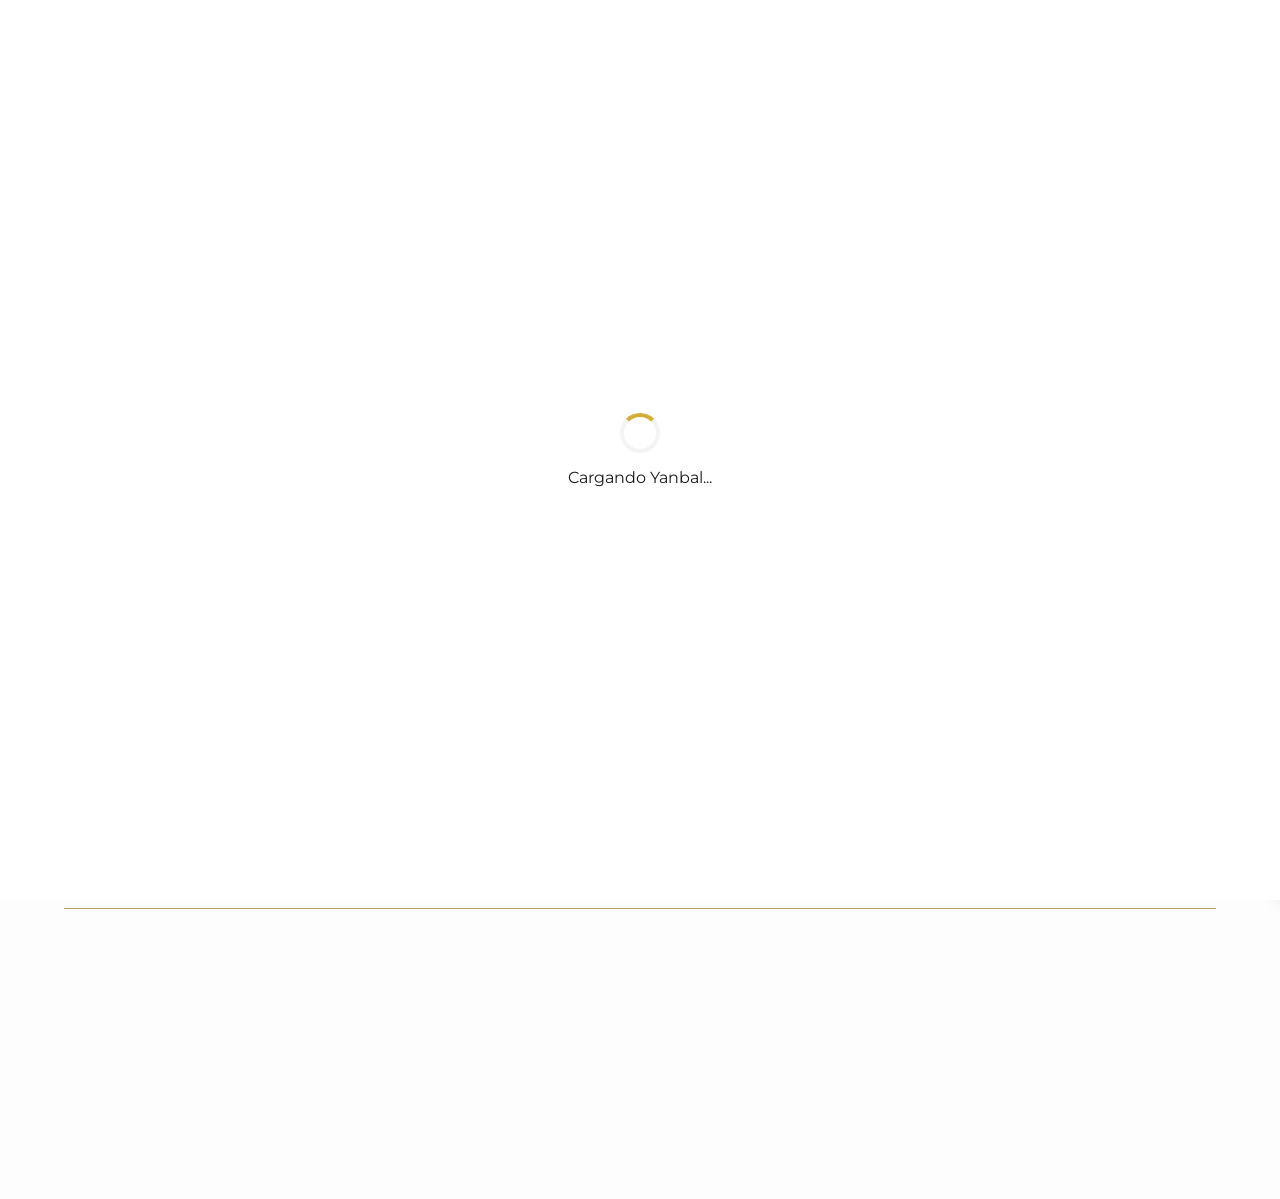
==== index.html @ 2e4aa42b "V2.0.0 Nueva base de datos" ====
<!DOCTYPE html>
<html lang="es">
<head>
    <meta charset="UTF-8">
    <meta name="viewport" content="width=device-width, initial-scale=1.0">
    <title>Yanbal Products | Luxury Store</title>
    <link rel="stylesheet" href="style.css">
    <link href="https://fonts.googleapis.com/css2?family=Playfair+Display:wght@700&family=Montserrat:wght@300;400;600&display=swap" rel="stylesheet">
    <link rel="apple-touch-icon" sizes="180x180" href="/favicon/apple-touch-icon.png">
    <link rel="icon" type="image/png" sizes="32x32" href="/favicon/favicon-32x32.png">
    <link rel="icon" type="image/png" sizes="16x16" href="/favicon/favicon-16x16.png">
    <link rel="manifest" href="/favicon/site.webmanifest">
    <script src="https://www.paypal.com/sdk/js?client-id=test&currency=EUR"></script>

    <style>
        /* Estilos críticos para el funcionamiento de los botones y bloqueo */
        #loader {
            position: fixed; top: 0; left: 0; width: 100%; height: 100%;
            background: white; display: flex; flex-direction: column;
            justify-content: center; align-items: center; z-index: 9999;
            transition: opacity 0.5s ease;
        }
        .spinner {
            width: 40px; height: 40px; border: 4px solid #f3f3f3;
            border-top: 4px solid #d4af37; border-radius: 50%;
            animation: spin 1s linear infinite;
        }
        @keyframes spin { 0% { transform: rotate(0deg); } 100% { transform: rotate(360deg); } }

        .login-section {
            background: #f4f4f4; padding: 10px 20px;
            display: flex; justify-content: flex-end; align-items: center;
            gap: 15px; font-family: 'Montserrat', sans-serif;
        }

        #admin-btn {
            display: none; background: #8b0000; color: white; border: none;
            padding: 5px 12px; border-radius: 3px; cursor: pointer; font-weight: bold;
        }

        .modal {
            display: none; position: fixed; z-index: 3000;
            left: 0; top: 0; width: 100%; height: 100%;
            background: rgba(0,0,0,0.7); overflow-y: auto;
        }

        .modal-content {
            background: white; margin: 5% auto; padding: 30px;
            width: 90%; max-width: 400px; border-radius: 10px;
            text-align: center; border: 2px solid #d4af37;
        }

        .modal-content input {
            display: block; width: 100%; margin: 10px 0;
            padding: 12px; border: 1px solid #ddd; border-radius: 5px;
            box-sizing: border-box;
        }

        .modal-content input:disabled { background: #eee; cursor: not-allowed; }
        
        #btn-auth-submit {
            width: 100%; padding: 12px; background: #333; color: white;
            border: none; border-radius: 5px; cursor: pointer; font-weight: 600;
        }
        #btn-auth-submit:disabled { opacity: 0.6; cursor: wait; }
    </style>
</head>
<body>

    <div id="loader">
        <div class="spinner"></div>
        <p style="margin-top:15px; font-family:'Montserrat'">Cargando Yanbal...</p>
    </div>

    <div class="login-section">
        <span id="user-welcome">Bienvenido, Invitado</span>
        <button id="btn-login-modal" onclick="mostrarModalLogin()">Iniciar Sesión</button>
        <button id="admin-btn" onclick="abrirAdmin()">⚙️ ADMIN</button>
        <button id="btn-logout" onclick="cerrarSesion()" style="display:none; background:none; border:1px solid #ccc; cursor:pointer; padding:5px 10px; font-size:0.7rem; margin-left:10px;">Cerrar Sesión</button>
    </div>

    <nav class="navbar">
        <div class="nav-container">
            <div class="logo">YANBAL<span>PRODUCTS</span></div>
            <div class="cart-wrapper" id="open-cart-btn">
                <span class="cart-icon">🛒</span>
                <span class="cart-count" id="cart-count-nav">0</span>
            </div>
        </div>
    </nav>

    <main class="catalog-container">
        <section class="category-section">
            <h2 class="category-title">Joyería</h2>
            <div id="joyeria" class="products-grid"></div>
        </section>
        <section class="category-section">
            <h2 class="category-title">Perfumes</h2>
            <div id="perfumes" class="products-grid"></div>
        </section>
        <section class="category-section">
            <h2 class="category-title">Lociones Faciales</h2>
            <div id="faciales" class="products-grid"></div>
        </section>
    </main>

    <div id="cart-panel" class="cart-sidebar">
        <div class="cart-header">
            <h2>Tu Cesta</h2>
            <button id="close-cart" class="close-btn">&times;</button>
        </div>
        <div class="cart-body" id="cart-items-container"></div>
        <div class="cart-footer">
            <div class="total-container">
                <span id="cart-total-price">Total: 0.00€</span>
            </div>
            <button class="checkout-btn" id="btn-checkout">FINALIZAR COMPRA</button>
        </div>
    </div>
    <div id="cart-overlay" class="overlay"></div>

    <div id="modal-login" class="modal">
        <div class="modal-content">
            <h3 id="auth-title">Identifícate</h3>
            <div id="auth-inputs">
                <input type="text" id="reg-nombre" placeholder="Nombre completo" style="display:none;">
                <input type="email" id="login-email" placeholder="Email">
                <input type="password" id="login-pass" placeholder="Contraseña">
            </div>
            <button id="btn-auth-submit" onclick="ejecutarAuth()">Entrar</button>
            <p id="auth-switch" style="margin-top:15px; font-size:0.8rem; cursor:pointer; text-decoration:underline;" onclick="toggleAuthMode()">
                ¿No tienes cuenta? Regístrate
            </p>
            <button onclick="cerrarModalLogin()" style="background:none; border:none; color:grey; margin-top:10px; cursor:pointer;">Cancelar</button>
        </div>
    </div>

    <div id="modal-pago" class="modal">
        <div class="modal-content">
            <span onclick="cerrarModalPago()" style="cursor:pointer; float:right; font-size:24px;">&times;</span>
            <h3 style="font-family:'Playfair Display'">Finalizar Pedido</h3>
            <p style="margin-bottom:20px;">Elige tu método de pago seguro</p>
            <div id="paypal-button-container"></div>
        </div>
    </div>

    <script>
// --- CONFIGURACIÓN ---
const URL_APPS_SCRIPT = "https://script.google.com/macros/s/AKfycbyUnpvDiuir3Tt26UzP8FM9eGQ_6AtfbqMsVIinnOW83KzS_QPihb5jGx5A6Yv_h5jm/exec"; 
let productos = [];
let carrito = [];
let usuarioActual = null;
let isRegisterMode = false;

// --- 1. CARGA INICIAL Y PERSISTENCIA ---
async function cargarTienda() {
    // Intentar recuperar sesión guardada en el navegador
    const sesionGuardada = localStorage.getItem('yanbal_user');
    if (sesionGuardada) {
        usuarioActual = JSON.parse(sesionGuardada);
        aplicarInterfazUsuario(usuarioActual);
    }

    try {
        const res = await fetch(`${URL_APPS_SCRIPT}?action=getProducts`);
        productos = await res.json();
        pintarProductos();
        
        // Ocultar pantalla de carga
        const loader = document.getElementById('loader');
        loader.style.opacity = "0";
        setTimeout(() => loader.style.display = "none", 500);
    } catch (e) {
        console.error("Error inicial:", e);
        alert("Error al conectar con la base de datos de productos.");
    }
}

function aplicarInterfazUsuario(user) {
    document.getElementById('user-welcome').textContent = "Hola, " + user.nombre;
    document.getElementById('btn-login-modal').style.display = 'none';
    document.getElementById('btn-logout').style.display = 'inline-block';
    
    const btnAdmin = document.getElementById('admin-btn');
    if (user.rol === 'admin') {
        btnAdmin.style.display = 'inline-block';
    } else {
        if (btnAdmin) btnAdmin.remove(); // Seguridad: eliminar el elemento del DOM
    }
}

function cerrarSesion() {
    localStorage.removeItem('yanbal_user');
    location.reload(); // Recarga para limpiar estados
}

// --- 2. DIBUJAR PRODUCTOS ---
function pintarProductos() {
    document.querySelectorAll('.products-grid').forEach(g => g.innerHTML = "");
    productos.forEach(p => {
        const container = document.getElementById(p.categoria);
        if(container) {
            container.innerHTML += `
                <div class="card">
                    <img src="${p.img}" onerror="this.src='img/logo.JPG'">
                    <h3>${p.nombre}</h3>
                    <p>${p.precio.toFixed(2)}€</p>
                    <button onclick="agregarAlCarrito(${p.id})">Añadir</button>
                </div>`;
        }
    });
}

// --- 3. LÓGICA DE AUTH (LOGIN / REGISTRO) ---
function mostrarModalLogin() { document.getElementById('modal-login').style.display = 'block'; }
function cerrarModalLogin() { document.getElementById('modal-login').style.display = 'none'; }

function toggleAuthMode() {
    isRegisterMode = !isRegisterMode;
    document.getElementById('auth-title').textContent = isRegisterMode ? "Crea tu cuenta" : "Identifícate";
    document.getElementById('btn-auth-submit').textContent = isRegisterMode ? "Registrarme" : "Entrar";
    document.getElementById('reg-nombre').style.display = isRegisterMode ? "block" : "none";
    document.getElementById('auth-switch').textContent = isRegisterMode ? "¿Ya tienes cuenta? Inicia sesión" : "¿No tienes cuenta? Regístrate";
}

async function ejecutarAuth() {
    const emailInp = document.getElementById('login-email');
    const passInp = document.getElementById('login-pass');
    const nomInp = document.getElementById('reg-nombre');
    const btn = document.getElementById('btn-auth-submit');

    // Bloquear controles durante la verificación
    [emailInp, passInp, nomInp, btn].forEach(el => el.disabled = true);
    const originalText = btn.textContent;
    btn.textContent = "Verificando...";

    try {
        const res = await fetch(URL_APPS_SCRIPT, {
            method: 'POST',
            body: JSON.stringify({
                action: isRegisterMode ? 'register' : 'login',
                email: emailInp.value,
                password: passInp.value,
                nombre: nomInp.value
            })
        });
        const data = await res.json();

        if(data.success) {
            if(isRegisterMode) {
                alert("¡Registro completado! Ahora puedes iniciar sesión.");
                toggleAuthMode();
            } else {
                usuarioActual = data;
                localStorage.setItem('yanbal_user', JSON.stringify(data)); // Guardar sesión
                aplicarInterfazUsuario(data);
                cerrarModalLogin();
            }
        } else { 
            alert(data.msg); 
        }
    } catch (e) { 
        alert("Error de servidor. Revisa la conexión."); 
    } finally {
        [emailInp, passInp, nomInp, btn].forEach(el => el.disabled = false);
        btn.textContent = isRegisterMode ? "Registrarme" : "Entrar";
    }
}

// --- 4. CARRITO ---
function agregarAlCarrito(id) {
    const prod = productos.find(p => p.id == id);
    const enCarrito = carrito.find(x => x.id == id);
    if(enCarrito) enCarrito.cantidad++; else carrito.push({...prod, cantidad: 1});
    renderizarCarrito();
    abrirCarrito();
}

function renderizarCarrito() {
    const cont = document.getElementById('cart-items-container');
    cont.innerHTML = "";
    let sub = 0, unis = 0;
    carrito.forEach(item => {
        sub += item.precio * item.cantidad;
        unis += item.cantidad;
        cont.innerHTML += `
            <div class="cart-item">
                <div><strong>${item.nombre}</strong> (x${item.cantidad})</div>
                <div>${(item.precio * item.cantidad).toFixed(2)}€</div>
            </div>`;
    });
    let envio = unis * 2;
    window.totalFinalVenta = sub + envio;
    document.getElementById('cart-total-price').textContent = `Envío: ${envio.toFixed(2)}€ | Total: ${window.totalFinalVenta.toFixed(2)}€`;
    document.getElementById('cart-count-nav').textContent = unis;
    document.getElementById('btn-checkout').disabled = carrito.length === 0;
}

function abrirAdmin() {
    window.location.href = "admin"
}

// --- 5. PAYPAL Y MODAL PAGO ---
function cerrarModalPago() { document.getElementById('modal-pago').style.display = 'none'; }

document.getElementById('btn-checkout').onclick = () => {
    document.getElementById('modal-pago').style.display = 'block';
    cerrarCarrito();
};

paypal.Buttons({
    createOrder: (data, actions) => {
        return actions.order.create({
            purchase_units: [{ amount: { value: window.totalFinalVenta.toFixed(2) } }]
        });
    },
    onApprove: (data, actions) => {
        return actions.order.capture().then(det => {
            alert("¡Pago realizado con éxito, " + det.payer.name.given_name + "!");
            carrito = []; 
            renderizarCarrito(); 
            cerrarModalPago();
        });
    }
}).render('#paypal-button-container');

// --- HELPERS INTERFAZ ---
function abrirCarrito() { 
    document.getElementById('cart-panel').classList.add('open'); 
    document.getElementById('cart-overlay').classList.add('active'); 
}
function cerrarCarrito() { 
    document.getElementById('cart-panel').classList.remove('open'); 
    document.getElementById('cart-overlay').classList.remove('active'); 
}

document.getElementById('open-cart-btn').onclick = abrirCarrito;
document.getElementById('close-cart').onclick = cerrarCarrito;
document.getElementById('cart-overlay').onclick = cerrarCarrito;

// INICIO DE LA APLICACIÓN
cargarTienda();
    </script>
</body>
</html>
---- style.css ----
:root {
    --gold: #b59b61;
    --dark: #1a1a1a;
    --light-bg: #fdfdfd;
    --white: #ffffff;
    --gray: #888888;
}

* {
    margin: 0;
    padding: 0;
    box-sizing: border-box;
}

body {
    font-family: 'Montserrat', sans-serif;
    background-color: var(--light-bg);
    color: var(--dark);
    padding-top: 80px; /* Para que el contenido no se meta debajo de la barra fija */
}

/* BARRA DE NAVEGACIÓN ANCLADA */
.navbar {
    position: fixed;
    top: 0;
    left: 0;
    width: 100%;
    height: 80px;
    background: var(--white);
    display: flex;
    align-items: center;
    box-shadow: 0 2px 10px rgba(0,0,0,0.05);
    z-index: 1000;
}

.nav-container {
    width: 90%;
    max-width: 1200px;
    margin: 0 auto;
    display: flex;
    justify-content: space-between;
    align-items: center;
}

.logo {
    font-family: 'Playfair Display', serif;
    font-size: 1.2rem;
    letter-spacing: 3px;
    font-weight: 700;
}

.logo span{
    color: var(--gold);
}

/* HUECO PARA LA CESTA */
.cart-wrapper {
    position: relative;
    cursor: pointer;
    font-size: 1.5rem;
}

.cart-count {
    position: absolute;
    top: -5px;
    right: -10px;
    background: var(--gold);
    color: white;
    font-size: 0.7rem;
    padding: 2px 6px;
    border-radius: 50%;
    font-weight: bold;
}

/* SECCIONES DE CATEGORÍA */
.catalog-container {
    width: 90%;
    max-width: 1200px;
    margin: 40px auto;
}

.category-section {
    margin-bottom: 60px;
}

.category-title {
    font-family: 'Playfair Display', serif;
    font-size: 2rem;
    text-transform: uppercase;
    border-bottom: 1px solid var(--gold);
    padding-bottom: 10px;
    margin-bottom: 30px;
    letter-spacing: 2px;
}

.products-grid {
    min-height: 200px;
    display: flex;
    align-items: center;
    justify-content: center;
    background: #f4f4f4;
    border: 1px dashed #ccc;
    border-radius: 8px;
}

.placeholder-text {
    color: var(--gray);
    font-style: italic;
}

/* PRÓXIMA TEMPORADA */
.next-season {
    background: var(--dark);
    color: var(--white);
    padding: 80px 20px;
    text-align: center;
    margin-top: 80px;
}

.season-banner h3 {
    font-family: 'Playfair Display', serif;
    font-size: 2.5rem;
    letter-spacing: 5px;
    margin-bottom: 15px;
}

/* FOOTER */
footer {
    text-align: center;
    padding: 40px;
    color: var(--gray);
    font-size: 0.8rem;
}

/* ADAPTACIÓN MÓVIL */
@media (max-width: 600px) {
    .logo { font-size: 1rem; }
    .category-title { font-size: 1.5rem; }
}

/* --- ESTILOS 404 (NO TOCAR) --- */
.container-404 {
    height: 70vh;
    display: flex;
    align-items: center;
    justify-content: center;
    text-align: center;
}
.content-404 h1 { font-size: 7rem; color: #eee; }
.btn-primary { 
    display: inline-block; padding: 15px 40px; 
    background: var(--dark); color: white; 
    text-decoration: none; margin-top: 20px;
}

/* --- ESTILOS DEL PANEL DEL CARRITO --- */

.cart-sidebar {
    position: fixed;
    top: 0;
    right: -400px; /* Empezamos fuera de la pantalla */
    width: 400px;
    height: 100%;
    background: var(--white);
    box-shadow: -5px 0 15px rgba(0,0,0,0.1);
    z-index: 2000;
    transition: 0.4s ease; /* Esta es la magia del deslizamiento */
    display: flex;
    flex-direction: column;
}

/* Clase que activaremos con JS para mostrarlo */
.cart-sidebar.open {
    right: 0;
}

.cart-header {
    padding: 20px;
    display: flex;
    justify-content: space-between;
    align-items: center;
    border-bottom: 1px solid #eee;
}

.close-btn {
    background: none;
    border: none;
    font-size: 2rem;
    cursor: pointer;
    color: var(--gray);
}

.cart-body {
    flex: 1;
    padding: 20px;
    overflow-y: auto;
}

.cart-footer {
    padding: 20px;
    border-top: 1px solid #eee;
}

.total-container {
    display: flex;
    justify-content: space-between;
    font-weight: 600;
    margin-bottom: 20px;
}

.checkout-btn {
    width: 100%;
    padding: 15px;
    background: var(--dark);
    color: white;
    border: none;
    letter-spacing: 2px;
    cursor: pointer;
    transition: 0.3s;
}

.checkout-btn:hover {
    background: var(--gold);
}

/* Capa oscura de fondo */
.overlay {
    position: fixed;
    top: 0;
    left: 0;
    width: 100%;
    height: 100%;
    background: rgba(0,0,0,0.5);
    display: none; /* Oculta por defecto */
    z-index: 1500;
}

.overlay.active {
    display: block;
}

/* Ajuste para móviles */
@media (max-width: 450px) {
    .cart-sidebar { width: 100%; right: -100%; }
}

/* Contenedor donde se inyectan los productos */
.products-grid {
    display: grid;
    grid-template-columns: repeat(auto-fill, minmax(250px, 1fr));
    gap: 30px;
    padding: 20px 0;
    background: none; /* Quitamos el fondo gris de prueba */
    border: none;     /* Quitamos el borde punteado */
}

/* La tarjeta del producto */
.card {
    background: var(--white);
    padding: 20px;
    text-align: center;
    transition: transform 0.3s ease, box-shadow 0.3s ease;
    border: 1px solid #eee;
}

.card:hover {
    transform: translateY(-5px);
    box-shadow: 0 10px 20px rgba(0,0,0,0.05);
}

.card img {
    width: 100%;
    height: 250px;
    object-fit: contain; /* Cambia cover por contain */
    background-color: #f9f9f9; /* Opcional: un fondo suave para los huecos */
    margin-bottom: 15px;
}

.card h3 {
    font-family: 'Playfair Display', serif;
    font-size: 1.1rem;
    margin-bottom: 10px;
    text-transform: uppercase;
    letter-spacing: 1px;
}

.card p {
    color: var(--gold);
    font-weight: 600;
    margin-bottom: 15px;
}

.card button {
    width: 100%;
    padding: 10px;
    background: var(--dark);
    color: white;
    border: none;
    cursor: pointer;
    font-family: 'Montserrat', sans-serif;
    font-size: 0.8rem;
    letter-spacing: 1px;
    transition: 0.3s;
}

.card button:hover {
    background: var(--gold);
}

/* Contenedor de cada producto en la cesta */
.cart-item {
    display: flex;
    align-items: center;
    gap: 15px;
    padding: 15px 0;
    border-bottom: 1px solid #eee;
    position: relative;
}

.cart-item-img {
    width: 60px;
    height: 60px;
    object-fit: contain;
    background: #f9f9f9;
}

.cart-item-info {
    flex: 1;
}

.cart-item-title {
    font-size: 0.9rem;
    font-weight: 600;
    text-transform: uppercase;
    margin-bottom: 5px;
}

.cart-item-price {
    color: var(--gold);
    font-size: 0.85rem;
    font-weight: 600;
}

.cart-item-quantity {
    font-size: 0.75rem;
    color: var(--gray);
    margin-top: 5px;
}

/* Botón de eliminar (la X) */
.remove-btn {
    background: none;
    border: none;
    font-size: 1.2rem;
    color: #ccc;
    cursor: pointer;
    transition: 0.3s;
    padding: 5px;
}

.remove-btn:hover {
    color: #e74c3c; /* Rojo al pasar el ratón */
}

.modal {
    display: none; 
    position: fixed;
    z-index: 2000;
    left: 0; top: 0;
    width: 100%; height: 100%;
    background-color: rgba(0,0,0,0.7);
    overflow-y: auto; /* Permite scroll si el contenido es largo */
}

.modal-content {
    background-color: white;
    margin: 5% auto; /* 5% de arriba para que haya espacio al hacer scroll */
    padding: 30px;
    width: 90%;
    max-width: 500px;
    border-radius: 15px;
    text-align: center;
    position: relative;
    max-height: 90vh; /* No deja que el cuadro sea más alto que la pantalla */
    overflow-y: auto; /* IMPORTANTE: Esto permite el scroll para la tarjeta */
}

.close-modal {
    position: absolute;
    right: 20px; top: 10px;
    font-size: 28px; cursor: pointer;
}

/* --- SECCIÓN DE USUARIO (Barra superior) --- */
.login-section {
    background-color: #f4f4f4;
    padding: 8px 20px;
    display: flex;
    justify-content: flex-end;
    align-items: center;
    gap: 15px;
    border-bottom: 1px solid #ddd;
    font-family: 'Montserrat', sans-serif;
}

#user-welcome {
    font-size: 0.85rem;
    color: #555;
    font-weight: 600;
}

/* --- BOTÓN INICIAR SESIÓN --- */
#btn-login-modal {
    background: transparent;
    border: 1px solid #333;
    padding: 5px 15px;
    font-size: 0.75rem;
    text-transform: uppercase;
    letter-spacing: 1px;
    cursor: pointer;
    transition: all 0.3s ease;
}

#btn-login-modal:hover {
    background: #333;
    color: white;
}

/* --- BOTÓN ADMIN (El que aparece y desaparece) --- */
#admin-btn {
    display: none; /* Se activa por JS */
    background-color: #8b0000; /* Rojo vino elegante */
    color: white;
    border: none;
    padding: 6px 12px;
    font-size: 0.7rem;
    font-weight: bold;
    text-transform: uppercase;
    border-radius: 3px;
    cursor: pointer;
    box-shadow: 0 2px 4px rgba(0,0,0,0.2);
    transition: transform 0.2s, background 0.3s;
}

#admin-btn:hover {
    background-color: #b30000;
    transform: translateY(-1px);
}

#admin-btn:active {
    transform: translateY(0);
}

/* --- ESTILO EXTRA PARA EL FORMULARIO DE LOGIN --- */
.modal-content h3 {
    font-family: 'Playfair Display', serif;
    margin-bottom: 20px;
    color: #d4af37; /* Dorado */
}

.modal-content input {
    border: 1px solid #ccc;
    border-radius: 5px;
    outline: none;
}

.modal-content input:focus {
    border-color: #d4af37;
    box-shadow: 0 0 5px rgba(212, 175, 55, 0.3);
}

.modal-content button {
    background: #333;
    color: white;
    border: none;
    border-radius: 5px;
    font-weight: 600;
    margin-top: 10px;
    transition: background 0.3s;
}

.modal-content button:hover {
    background: #000;
}

/* Cuando el input está bloqueado (verificando) */
input:disabled {
    background-color: #eee !important;
    color: #999;
    cursor: not-allowed;
    border: 1px solid #ccc;
}

/* Botón cuando está cargando */
button:disabled {
    background-color: #555 !important;
    cursor: wait;
    opacity: 0.7;
}

/* Mejoras visuales al modal de Login */
.modal-content {
    border: 2px solid #d4af37; /* Borde dorado Yanbal */
    box-shadow: 0 10px 30px rgba(0,0,0,0.3);
}

#auth-inputs input {
    display: block;
    width: 90%;
    margin: 10px auto;
    padding: 12px;
    border-radius: 4px;
    border: 1px solid #ddd;
}

#btn-logout {
    border: 1px solid #d4af37 !important;
    color: #d4af37 !important;
    font-weight: bold;
    border-radius: 4px;
    padding: 4px 8px;
    transition: 0.3s;
}

#btn-logout:hover {
    background-color: #d4af37 !important;
    color: white !important;
}
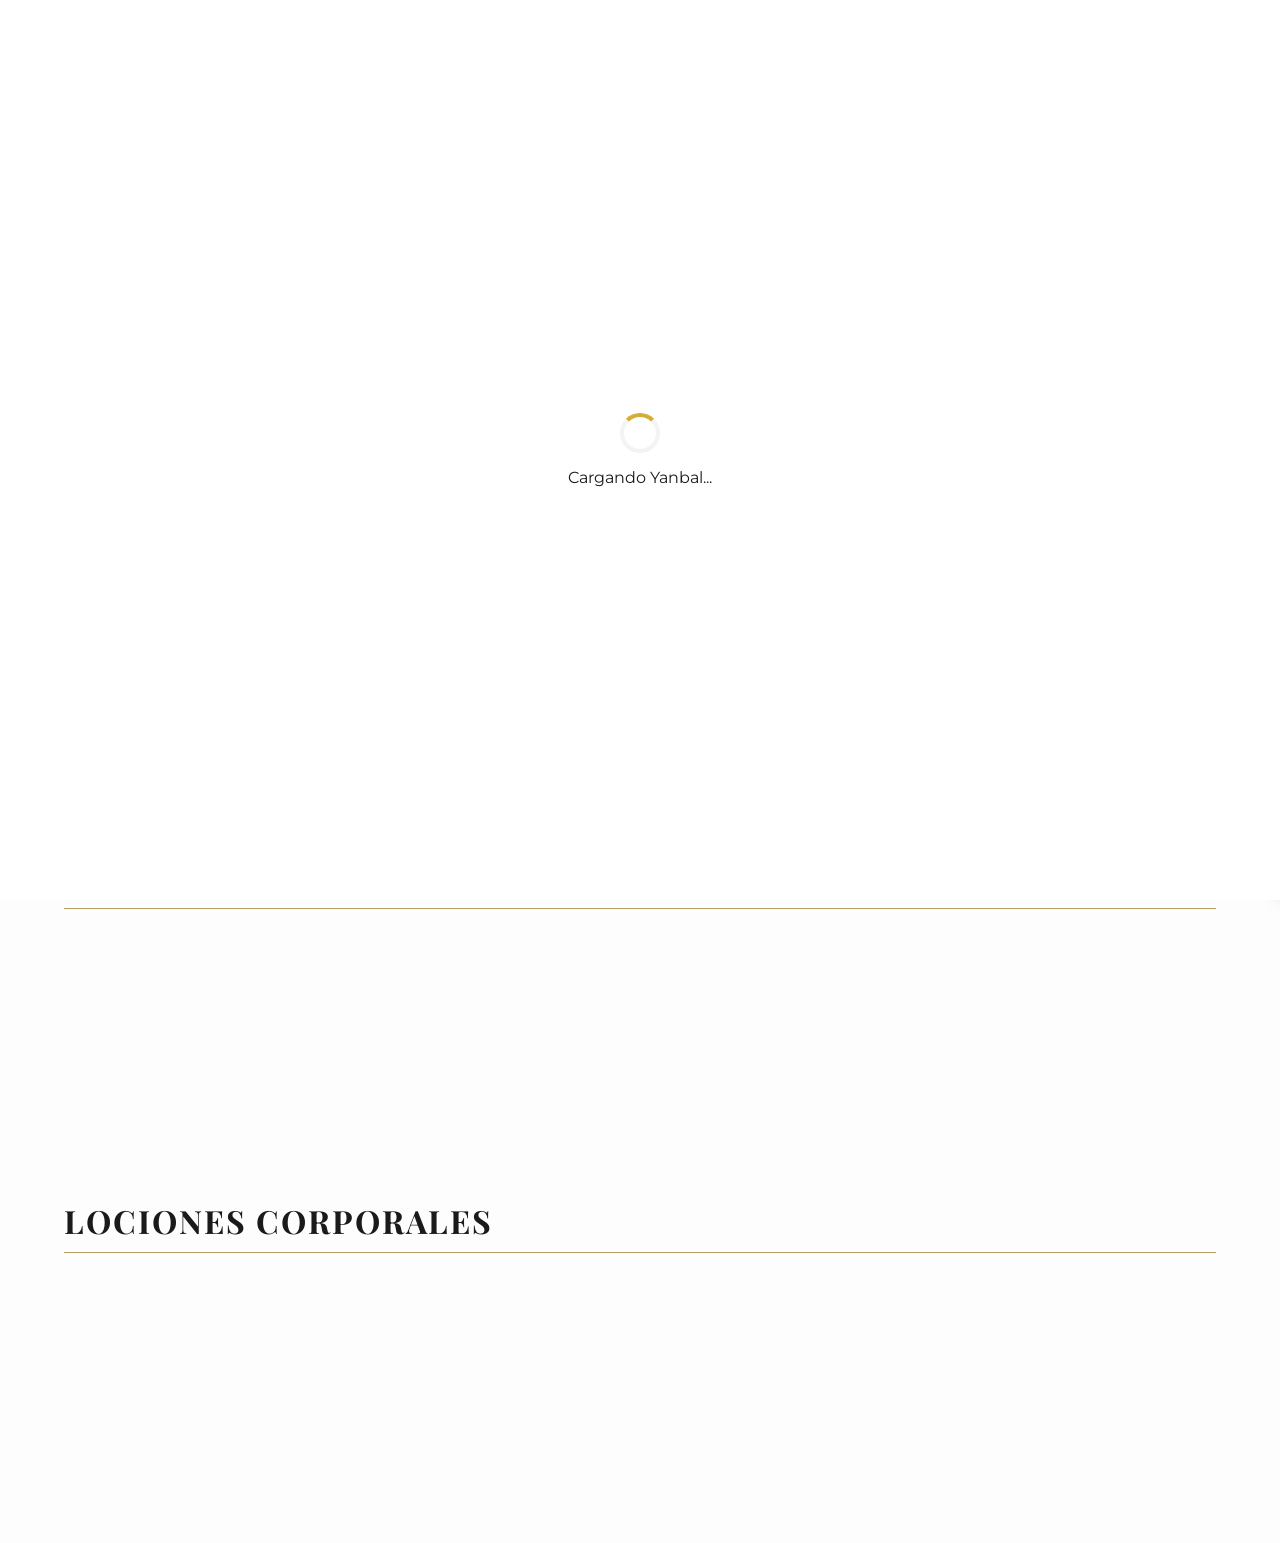
==== commit 47d88834: "Nuevas mejoras. Mejoras de rendimiento y función de pago arreglada, nueva categoría añadida." ====
--- a/index.html
+++ b/index.html
@@ -10,8 +10,7 @@
     <link rel="icon" type="image/png" sizes="32x32" href="/favicon/favicon-32x32.png">
     <link rel="icon" type="image/png" sizes="16x16" href="/favicon/favicon-16x16.png">
     <link rel="manifest" href="/favicon/site.webmanifest">
-    <script src="https://www.paypal.com/sdk/js?client-id=test&currency=EUR"></script>
-
+    <script src="https://www.paypal.com/sdk/js?client-id=AY08p51kv4T10-_O2iOtMNp_tRh2SjT5cX5auqJThtmA9W5O8qUunH76qK7HpyeRyibgl3UxkenUw0sK&currency=EUR"></script>
     <style>
         /* Estilos críticos para el funcionamiento de los botones y bloqueo */
         #loader {
@@ -102,6 +101,10 @@
             <h2 class="category-title">Lociones Faciales</h2>
             <div id="faciales" class="products-grid"></div>
         </section>
+        <section class="category-section">
+            <h2 class="category-title">Lociones Corporales</h2>
+            <div id="corporal" class="products-grid"></div>
+        </section>
     </main>
 
     <div id="cart-panel" class="cart-sidebar">
@@ -154,7 +157,6 @@
 
 // --- 1. CARGA INICIAL Y PERSISTENCIA ---
 async function cargarTienda() {
-    // Intentar recuperar sesión guardada en el navegador
     const sesionGuardada = localStorage.getItem('yanbal_user');
     if (sesionGuardada) {
         usuarioActual = JSON.parse(sesionGuardada);
@@ -166,7 +168,6 @@
         productos = await res.json();
         pintarProductos();
         
-        // Ocultar pantalla de carga
         const loader = document.getElementById('loader');
         loader.style.opacity = "0";
         setTimeout(() => loader.style.display = "none", 500);
@@ -184,34 +185,45 @@
     const btnAdmin = document.getElementById('admin-btn');
     if (user.rol === 'admin') {
         btnAdmin.style.display = 'inline-block';
+        btnAdmin.onclick = abrirAdmin;
     } else {
-        if (btnAdmin) btnAdmin.remove(); // Seguridad: eliminar el elemento del DOM
+        if (btnAdmin) btnAdmin.remove();
     }
 }
 
 function cerrarSesion() {
     localStorage.removeItem('yanbal_user');
-    location.reload(); // Recarga para limpiar estados
-}
-
-// --- 2. DIBUJAR PRODUCTOS ---
+    location.reload();
+}
+
+// --- 2. DIBUJAR PRODUCTOS (CON MENSAJE DE CATEGORÍA VACÍA) ---
 function pintarProductos() {
-    document.querySelectorAll('.products-grid').forEach(g => g.innerHTML = "");
-    productos.forEach(p => {
-        const container = document.getElementById(p.categoria);
-        if(container) {
-            container.innerHTML += `
-                <div class="card">
-                    <img src="${p.img}" onerror="this.src='img/logo.JPG'">
-                    <h3>${p.nombre}</h3>
-                    <p>${p.precio.toFixed(2)}€</p>
-                    <button onclick="agregarAlCarrito(${p.id})">Añadir</button>
-                </div>`;
+    const categorias = ['joyeria', 'perfumes', 'faciales', 'corporal'];
+    
+    categorias.forEach(cat => {
+        const container = document.getElementById(cat);
+        if(!container) return;
+        
+        container.innerHTML = "";
+        const productosCategoria = productos.filter(p => p.categoria === cat);
+        
+        if (productosCategoria.length === 0) {
+            container.innerHTML = `<p style="grid-column: 1/-1; text-align: center; color: #888; padding: 20px;">Actualmente no hay productos disponibles en esta categoría.</p>`;
+        } else {
+            productosCategoria.forEach(p => {
+                container.innerHTML += `
+                    <div class="card">
+                        <img src="${p.img}" onerror="this.src='img/logo.JPG'">
+                        <h3>${p.nombre}</h3>
+                        <p>${p.precio.toFixed(2)}€</p>
+                        <button onclick="agregarAlCarrito(${p.id})">Añadir</button>
+                    </div>`;
+            });
         }
     });
 }
 
-// --- 3. LÓGICA DE AUTH (LOGIN / REGISTRO) ---
+// --- 3. LÓGICA DE AUTH ---
 function mostrarModalLogin() { document.getElementById('modal-login').style.display = 'block'; }
 function cerrarModalLogin() { document.getElementById('modal-login').style.display = 'none'; }
 
@@ -229,9 +241,7 @@
     const nomInp = document.getElementById('reg-nombre');
     const btn = document.getElementById('btn-auth-submit');
 
-    // Bloquear controles durante la verificación
     [emailInp, passInp, nomInp, btn].forEach(el => el.disabled = true);
-    const originalText = btn.textContent;
     btn.textContent = "Verificando...";
 
     try {
@@ -252,7 +262,7 @@
                 toggleAuthMode();
             } else {
                 usuarioActual = data;
-                localStorage.setItem('yanbal_user', JSON.stringify(data)); // Guardar sesión
+                localStorage.setItem('yanbal_user', JSON.stringify(data));
                 aplicarInterfazUsuario(data);
                 cerrarModalLogin();
             }
@@ -267,7 +277,7 @@
     }
 }
 
-// --- 4. CARRITO ---
+// --- 4. CARRITO (GASTOS ENVÍO 0.50€ Y BOTÓN PAPELERA) ---
 function agregarAlCarrito(id) {
     const prod = productos.find(p => p.id == id);
     const enCarrito = carrito.find(x => x.id == id);
@@ -280,27 +290,67 @@
     const cont = document.getElementById('cart-items-container');
     cont.innerHTML = "";
     let sub = 0, unis = 0;
+
     carrito.forEach(item => {
         sub += item.precio * item.cantidad;
         unis += item.cantidad;
         cont.innerHTML += `
-            <div class="cart-item">
-                <div><strong>${item.nombre}</strong> (x${item.cantidad})</div>
-                <div>${(item.precio * item.cantidad).toFixed(2)}€</div>
+            <div class="cart-item" style="border-bottom: 1px solid #eee; padding: 10px 0;">
+                <div style="display: flex; justify-content: space-between; align-items: center;">
+                    <strong style="max-width: 70%;">${item.nombre}</strong>
+                    <span>${(item.precio * item.cantidad).toFixed(2)}€</span>
+                </div>
+                <div class="quantity-controls" style="display: flex; align-items: center; gap: 10px; margin-top: 8px;">
+                    <button onclick="modificarCantidad(${item.id}, -1)" style="width:25px; height:25px; cursor:pointer; background:#eee; border:none; border-radius:3px;">-</button>
+                    <input type="number" value="${item.cantidad}" 
+                           onchange="cambiarCantidadManual(${item.id}, this.value)" 
+                           style="width: 40px; text-align: center; border: 1px solid #ddd; border-radius: 3px;">
+                    <button onclick="modificarCantidad(${item.id}, 1)" style="width:25px; height:25px; cursor:pointer; background:#eee; border:none; border-radius:3px;">+</button>
+                    
+                    <button onclick="eliminarDelCarrito(${item.id})" title="Eliminar" style="margin-left: auto; background: none; border: none; cursor: pointer; font-size: 1.2rem; padding: 0 5px;">
+                        🗑️
+                    </button>
+                </div>
             </div>`;
     });
-    let envio = unis * 2;
+
+    let envio = unis * 0.50; // Gastos de envío: 50 céntimos por producto
     window.totalFinalVenta = sub + envio;
-    document.getElementById('cart-total-price').textContent = `Envío: ${envio.toFixed(2)}€ | Total: ${window.totalFinalVenta.toFixed(2)}€`;
+    document.getElementById('cart-total-price').innerHTML = `
+        <div style="font-size: 0.9rem; color: #555;">Envío (0.50€/ud): ${envio.toFixed(2)}€</div>
+        <div style="font-size: 1.1rem; font-weight: bold; margin-top: 5px;">Total: ${window.totalFinalVenta.toFixed(2)}€</div>
+    `;
     document.getElementById('cart-count-nav').textContent = unis;
     document.getElementById('btn-checkout').disabled = carrito.length === 0;
 }
 
+function modificarCantidad(id, cambio) {
+    const item = carrito.find(x => x.id === id);
+    if (item) {
+        item.cantidad += cambio;
+        if (item.cantidad <= 0) eliminarDelCarrito(id);
+        else renderizarCarrito();
+    }
+}
+
+function cambiarCantidadManual(id, valor) {
+    const item = carrito.find(x => x.id === id);
+    const nuevaCantidad = parseInt(valor);
+    if (item && nuevaCantidad > 0) item.cantidad = nuevaCantidad;
+    else if (nuevaCantidad <= 0) eliminarDelCarrito(id);
+    renderizarCarrito();
+}
+
+function eliminarDelCarrito(id) {
+    carrito = carrito.filter(item => item.id !== id);
+    renderizarCarrito();
+}
+
 function abrirAdmin() {
-    window.location.href = "admin"
-}
-
-// --- 5. PAYPAL Y MODAL PAGO ---
+    window.location.href = "admin";
+}
+
+// --- 5. PAYPAL ---
 function cerrarModalPago() { document.getElementById('modal-pago').style.display = 'none'; }
 
 document.getElementById('btn-checkout').onclick = () => {
@@ -338,7 +388,6 @@
 document.getElementById('close-cart').onclick = cerrarCarrito;
 document.getElementById('cart-overlay').onclick = cerrarCarrito;
 
-// INICIO DE LA APLICACIÓN
 cargarTienda();
     </script>
 </body>
--- a/style.css
+++ b/style.css
@@ -525,4 +525,72 @@
 #btn-logout:hover {
     background-color: #d4af37 !important;
     color: white !important;
+}
+
+/* Contenedor de controles de cantidad */
+.quantity-controls {
+    display: flex;
+    align-items: center;
+    gap: 8px;
+    margin-top: 5px;
+}
+
+.quantity-controls button {
+    width: 25px;
+    height: 25px;
+    border-radius: 50%;
+    border: 1px solid #d4af37;
+    background: white;
+    color: #d4af37;
+    cursor: pointer;
+    font-weight: bold;
+    display: flex;
+    align-items: center;
+    justify-content: center;
+}
+
+.quantity-controls button:hover {
+    background: #d4af37;
+    color: white;
+}
+
+.quantity-input {
+    width: 40px;
+    text-align: center;
+    border: 1px solid #ddd;
+    border-radius: 4px;
+    font-family: 'Montserrat';
+}
+
+.btn-remove-item {
+    background: none;
+    border: none;
+    color: #c0392b;
+    cursor: pointer;
+    font-size: 0.8rem;
+    text-decoration: underline;
+    margin-left: auto;
+}
+
+/* Quitar flechas en Chrome, Safari, Edge y Opera */
+input::-webkit-outer-spin-button,
+input::-webkit-inner-spin-button {
+    -webkit-appearance: none;
+    margin: 0;
+}
+
+/* Quitar flechas en Firefox */
+input[type=number] {
+    -moz-appearance: textfield;
+}
+
+/* Estilo para que el input se vea limpio */
+.quantity-input {
+    width: 40px;
+    text-align: center;
+    border: 1px solid #ddd;
+    border-radius: 4px;
+    padding: 5px;
+    font-family: 'Montserrat', sans-serif;
+    background: transparent;
 }
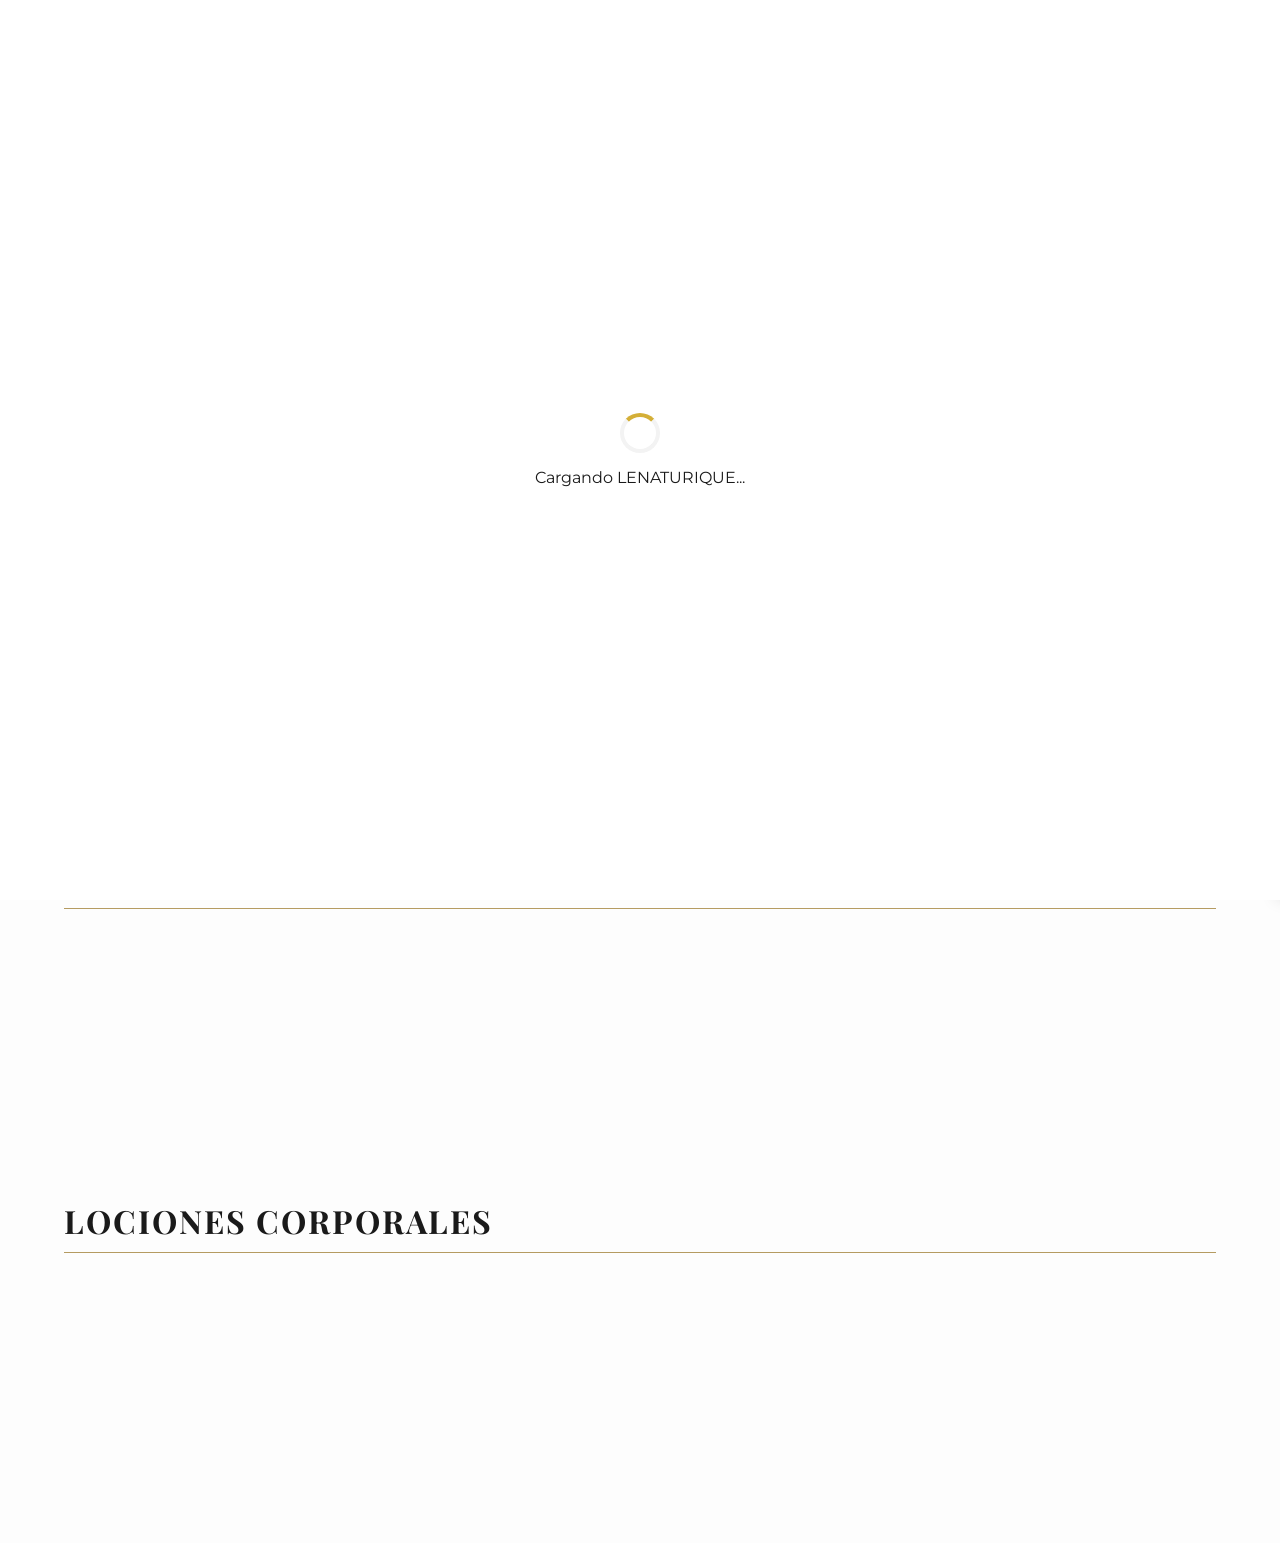
==== commit 997a49f4: "Update index.html" ====
--- a/index.html
+++ b/index.html
@@ -3,7 +3,7 @@
 <head>
     <meta charset="UTF-8">
     <meta name="viewport" content="width=device-width, initial-scale=1.0">
-    <title>Yanbal Products | Luxury Store</title>
+    <title>LENATURIQUE | Luxury Store</title>
     <link rel="stylesheet" href="style.css">
     <link href="https://fonts.googleapis.com/css2?family=Playfair+Display:wght@700&family=Montserrat:wght@300;400;600&display=swap" rel="stylesheet">
     <link rel="apple-touch-icon" sizes="180x180" href="/favicon/apple-touch-icon.png">
@@ -68,7 +68,7 @@
 
     <div id="loader">
         <div class="spinner"></div>
-        <p style="margin-top:15px; font-family:'Montserrat'">Cargando Yanbal...</p>
+        <p style="margin-top:15px; font-family:'Montserrat'">Cargando LENATURIQUE...</p>
     </div>
 
     <div class="login-section">
@@ -80,7 +80,7 @@
 
     <nav class="navbar">
         <div class="nav-container">
-            <div class="logo">YANBAL<span>PRODUCTS</span></div>
+            <div class="logo">LE<span>NATURIQUE</span></div>
             <div class="cart-wrapper" id="open-cart-btn">
                 <span class="cart-icon">🛒</span>
                 <span class="cart-count" id="cart-count-nav">0</span>
@@ -107,16 +107,32 @@
         </section>
     </main>
 
-    <div id="cart-panel" class="cart-sidebar">
+<div id="cart-panel" class="cart-sidebar">
         <div class="cart-header">
             <h2>Tu Cesta</h2>
             <button id="close-cart" class="close-btn">&times;</button>
         </div>
-        <div class="cart-body" id="cart-items-container"></div>
+        
+        <div class="cart-body" id="cart-items-container">
+            <!-- Aquí se cargan los productos -->
+        </div>
+
         <div class="cart-footer">
+            <!-- SECCIÓN DE CUPÓN -->
+            <div class="coupon-container" style="display: flex; gap: 5px; margin-bottom: 10px; padding: 10px 0; border-top: 1px solid #eee;">
+                <input type="text" id="coupon-code" class="coupon-input" placeholder="CÓDIGO" style="flex: 1; padding: 8px; border: 1px solid #ddd; border-radius: 4px;">
+                <button class="btn-apply-coupon" onclick="aplicarCupon()" style="background: #333; color: white; border: none; padding: 8px 12px; border-radius: 4px; cursor: pointer;">Aplicar</button>
+            </div>
+            <div id="coupon-message" class="discount-msg" style="font-size: 0.8rem; margin-bottom: 10px; display: none;"></div>
+            
+            <!-- SECCIÓN DE TOTALES -->
             <div class="total-container">
-                <span id="cart-total-price">Total: 0.00€</span>
+                <div id="cart-total-price">
+                    <!-- Aquí el JavaScript inyectará el Subtotal, Descuento, Envío y Total -->
+                    Total: 0.00€
+                </div>
             </div>
+            
             <button class="checkout-btn" id="btn-checkout">FINALIZAR COMPRA</button>
         </div>
     </div>
@@ -286,14 +302,82 @@
     abrirCarrito();
 }
 
+let descuentoPorcentaje = 0; // Global para guardar el descuento
+
+async function aplicarCupon() {
+    const input = document.getElementById('coupon-code');
+    const btn = document.querySelector('.btn-apply-coupon'); // Seleccionamos el botón
+    const msg = document.getElementById('coupon-message');
+    const codigo = input.value.trim().toUpperCase();
+
+    if (!codigo) return;
+    if (!usuarioActual) {
+        alert("Debes iniciar sesión para usar cupones.");
+        return;
+    }
+
+    // --- ESTADO DE CARGA ---
+    // Guardamos el texto original para restaurarlo si hay error
+    const textoOriginalBtn = btn.textContent;
+    
+    // Desactivamos controles
+    input.disabled = true;
+    btn.disabled = true;
+    btn.textContent = "Verificando...";
+    msg.style.display = "block";
+    msg.textContent = "Consultando código...";
+    msg.style.color = "#888";
+
+    try {
+        const url = `${URL_APPS_SCRIPT}?action=checkCoupon&code=${encodeURIComponent(codigo)}&email=${encodeURIComponent(usuarioActual.email)}`;
+        
+        const response = await fetch(url);
+        const data = await response.json();
+
+        if (data.success) {
+            descuentoPorcentaje = data.pct;
+            msg.textContent = `¡Cupón aplicado! Descuento del ${descuentoPorcentaje}%`;
+            msg.style.color = "#27ae60"; // Verde éxito
+            
+            // Dejamos el botón desactivado con un mensaje de éxito
+            btn.textContent = "¡Aplicado!";
+            btn.style.backgroundColor = "#27ae60";
+            
+            renderizarCarrito(); 
+        } else {
+            // ERROR: El cupón no es válido o está caducado
+            descuentoPorcentaje = 0;
+            msg.textContent = data.msg;
+            msg.style.color = "red";
+            
+            // Reactivamos para que el usuario pueda intentar con otro código
+            input.disabled = false;
+            btn.disabled = false;
+            btn.textContent = textoOriginalBtn;
+        }
+    } catch (e) {
+        console.error("Error cupón:", e);
+        alert("Error de conexión con el servidor.");
+        
+        // Restauramos en caso de fallo crítico de red
+        input.disabled = false;
+        btn.disabled = false;
+        btn.textContent = textoOriginalBtn;
+        msg.style.display = "none";
+    }
+}
+
+
+// ACTUALIZACIÓN DE LA FUNCIÓN RENDERIZAR CARRITO
 function renderizarCarrito() {
     const cont = document.getElementById('cart-items-container');
     cont.innerHTML = "";
-    let sub = 0, unis = 0;
+    let subtotal = 0;
+    let unidadesTotales = 0;
 
     carrito.forEach(item => {
-        sub += item.precio * item.cantidad;
-        unis += item.cantidad;
+        subtotal += item.precio * item.cantidad;
+        unidadesTotales += item.cantidad;
         cont.innerHTML += `
             <div class="cart-item" style="border-bottom: 1px solid #eee; padding: 10px 0;">
                 <div style="display: flex; justify-content: space-between; align-items: center;">
@@ -301,26 +385,36 @@
                     <span>${(item.precio * item.cantidad).toFixed(2)}€</span>
                 </div>
                 <div class="quantity-controls" style="display: flex; align-items: center; gap: 10px; margin-top: 8px;">
-                    <button onclick="modificarCantidad(${item.id}, -1)" style="width:25px; height:25px; cursor:pointer; background:#eee; border:none; border-radius:3px;">-</button>
-                    <input type="number" value="${item.cantidad}" 
-                           onchange="cambiarCantidadManual(${item.id}, this.value)" 
-                           style="width: 40px; text-align: center; border: 1px solid #ddd; border-radius: 3px;">
-                    <button onclick="modificarCantidad(${item.id}, 1)" style="width:25px; height:25px; cursor:pointer; background:#eee; border:none; border-radius:3px;">+</button>
-                    
-                    <button onclick="eliminarDelCarrito(${item.id})" title="Eliminar" style="margin-left: auto; background: none; border: none; cursor: pointer; font-size: 1.2rem; padding: 0 5px;">
-                        🗑️
-                    </button>
+                    <button onclick="modificarCantidad(${item.id}, -1)">-</button>
+                    <input type="number" value="${item.cantidad}" onchange="cambiarCantidadManual(${item.id}, this.value)" class="quantity-input">
+                    <button onclick="modificarCantidad(${item.id}, 1)">+</button>
+                    <button onclick="eliminarDelCarrito(${item.id})" style="margin-left: auto; background: none; border: none; cursor: pointer;">🗑️</button>
                 </div>
             </div>`;
     });
 
-    let envio = unis * 0.50; // Gastos de envío: 50 céntimos por producto
-    window.totalFinalVenta = sub + envio;
-    document.getElementById('cart-total-price').innerHTML = `
+    // CÁLCULOS
+    let montoDescuento = subtotal * (descuentoPorcentaje / 100);
+    let subtotalConDescuento = subtotal - montoDescuento;
+    let envio = unidadesTotales * 0.50; 
+    window.totalFinalVenta = subtotalConDescuento + envio;
+
+    // RENDERIZADO DE TOTALES
+    let htmlTotales = `
+        <div style="font-size: 0.9rem; color: #555;">Subtotal: ${subtotal.toFixed(2)}€</div>
+    `;
+
+    if (descuentoPorcentaje > 0) {
+        htmlTotales += `<div style="font-size: 0.9rem; color: #27ae60;">Descuento (${descuentoPorcentaje}%): -${montoDescuento.toFixed(2)}€</div>`;
+    }
+
+    htmlTotales += `
         <div style="font-size: 0.9rem; color: #555;">Envío (0.50€/ud): ${envio.toFixed(2)}€</div>
-        <div style="font-size: 1.1rem; font-weight: bold; margin-top: 5px;">Total: ${window.totalFinalVenta.toFixed(2)}€</div>
+        <div style="font-size: 1.1rem; font-weight: bold; margin-top: 5px; border-top: 1px solid #333; pt: 5px;">Total: ${window.totalFinalVenta.toFixed(2)}€</div>
     `;
-    document.getElementById('cart-count-nav').textContent = unis;
+
+    document.getElementById('cart-total-price').innerHTML = htmlTotales;
+    document.getElementById('cart-count-nav').textContent = unidadesTotales;
     document.getElementById('btn-checkout').disabled = carrito.length === 0;
 }
 
@@ -364,14 +458,42 @@
             purchase_units: [{ amount: { value: window.totalFinalVenta.toFixed(2) } }]
         });
     },
-    onApprove: (data, actions) => {
-        return actions.order.capture().then(det => {
-            alert("¡Pago realizado con éxito, " + det.payer.name.given_name + "!");
-            carrito = []; 
-            renderizarCarrito(); 
-            cerrarModalPago();
-        });
-    }
+// --- BUSCA paypal.Buttons en tu index.html ---
+// Busca donde tienes configurado paypal.Buttons
+onApprove: (data, actions) => {
+    return actions.order.capture().then(async (det) => {
+        
+        // --- REGISTRO DEL CUPÓN EN GOOGLE SHEETS ---
+        const inputCupon = document.getElementById('coupon-code');
+        const codigoParaRegistrar = inputCupon ? inputCupon.value.trim().toUpperCase() : "";
+
+        if (descuentoPorcentaje > 0 && codigoParaRegistrar) {
+            try {
+                // Llamamos al doPost para registrar el uso
+                await fetch(URL_APPS_SCRIPT, {
+                    method: 'POST',
+                    body: JSON.stringify({
+                        action: "useCoupon",
+                        code: codigoParaRegistrar,
+                        email: usuarioActual.email
+                    })
+                });
+            } catch (e) {
+                console.error("No se pudo registrar el uso del cupón:", e);
+            }
+        }
+
+        // --- FINALIZAR PROCESO ---
+        alert("¡Pago realizado con éxito, " + det.payer.name.given_name + "!");
+        carrito = []; 
+        descuentoPorcentaje = 0;
+        renderizarCarrito(); 
+        cerrarModalPago();
+        
+        // Opcional: Recargar la página para limpiar todo el estado
+        setTimeout(() => location.reload(), 2000);
+    });
+}
 }).render('#paypal-button-container');
 
 // --- HELPERS INTERFAZ ---
@@ -391,4 +513,4 @@
 cargarTienda();
     </script>
 </body>
-</html>+</html>
--- a/style.css
+++ b/style.css
@@ -593,4 +593,47 @@
     padding: 5px;
     font-family: 'Montserrat', sans-serif;
     background: transparent;
+}
+
+/* Estilos para el Cupón */
+.coupon-container {
+    margin-top: 15px;
+    padding-top: 15px;
+    border-top: 1px dashed #ddd;
+    display: flex;
+    gap: 5px;
+}
+
+.coupon-input {
+    flex: 1;
+    padding: 8px;
+    border: 1px solid #ddd;
+    border-radius: 4px;
+    font-family: 'Montserrat', sans-serif;
+    text-transform: uppercase; /* Los cupones suelen ser en mayúsculas */
+}
+
+.btn-apply-coupon {
+    background: #333;
+    color: white;
+    border: none;
+    padding: 8px 12px;
+    border-radius: 4px;
+    cursor: pointer;
+    font-weight: 600;
+}
+
+.btn-apply-coupon:hover {
+    background: #d4af37;
+}
+
+.discount-msg {
+    font-size: 0.85rem;
+    margin-top: 5px;
+    display: none; /* Se activa por JS */
+}
+
+.discount-active {
+    color: #27ae60;
+    font-weight: bold;
 }
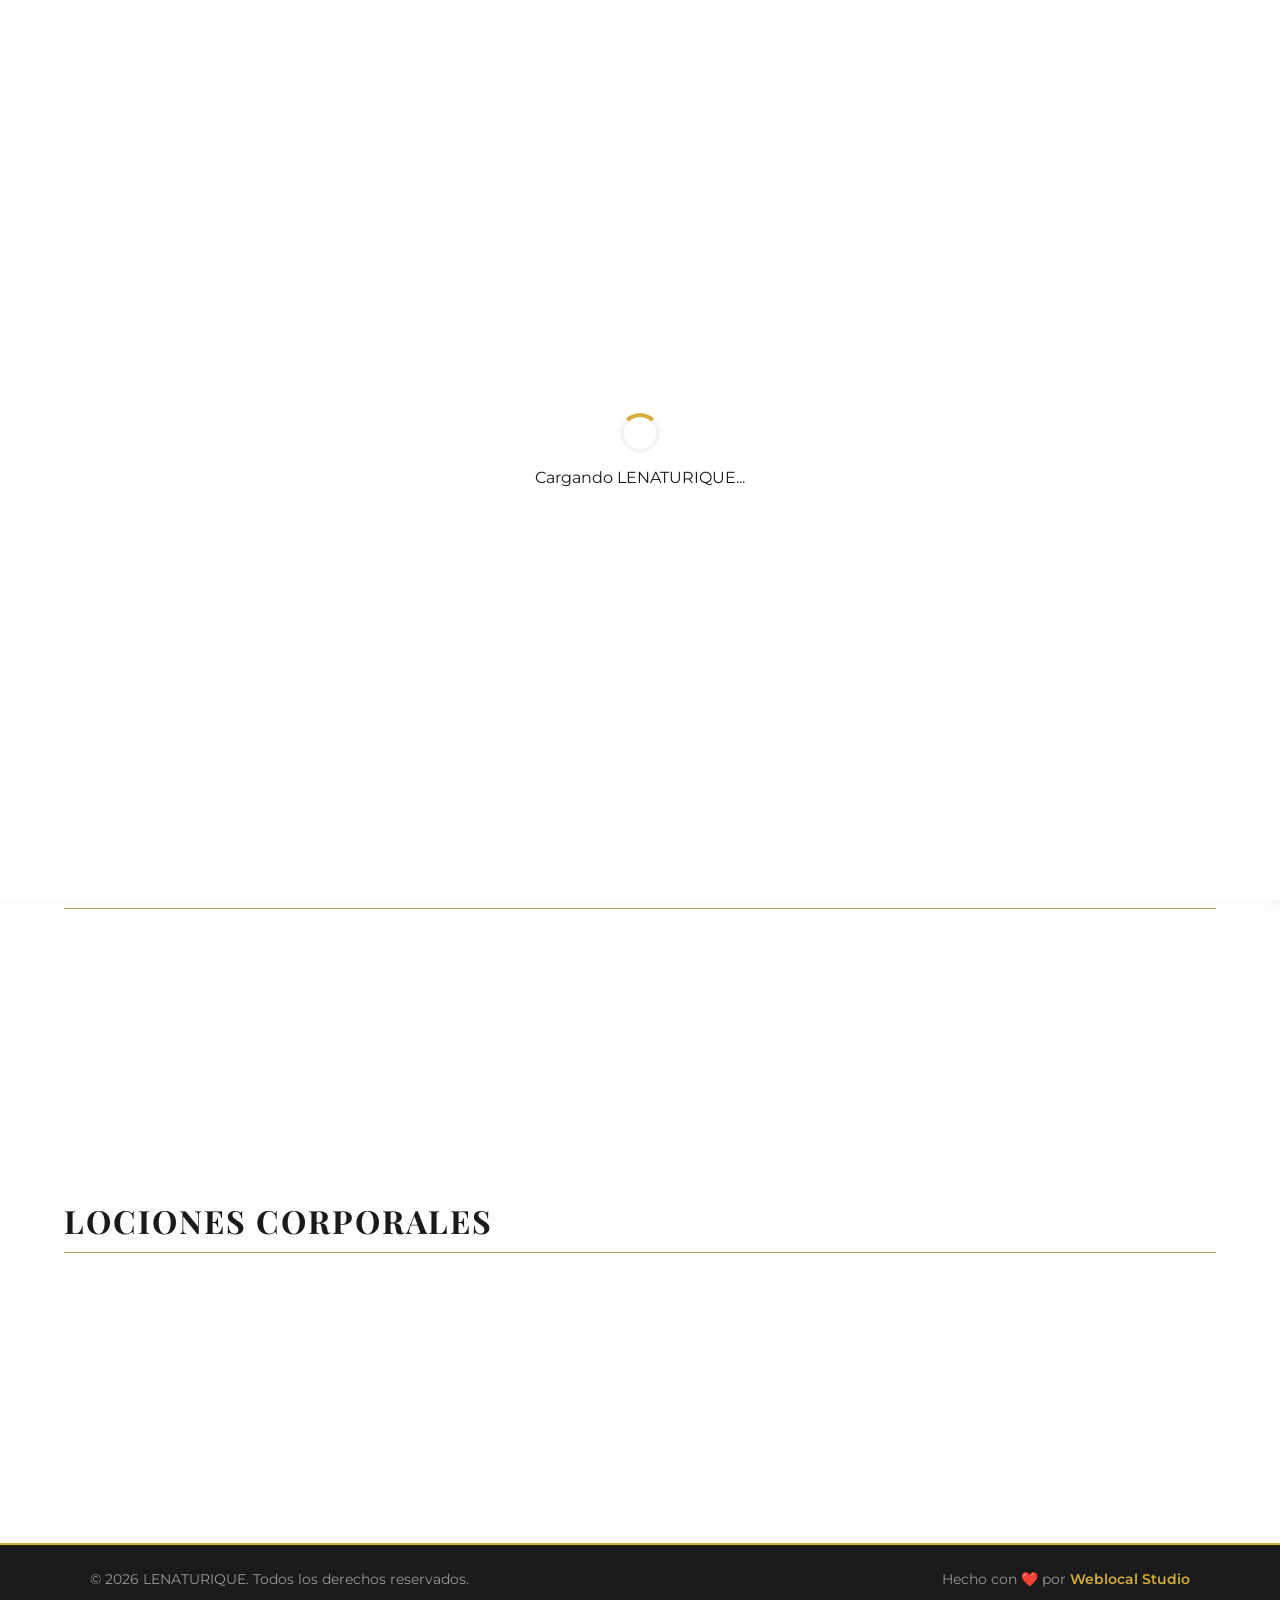
==== commit 89b44862: "Add files via upload" ====
--- a/index.html
+++ b/index.html
@@ -163,6 +163,13 @@
         </div>
     </div>
 
+    <footer class="main-footer">
+        <div class="footer-content">
+            <p class="copyright">&copy; 2026 LENATURIQUE. Todos los derechos reservados.</p>
+            <p class="credits">Hecho con ❤️ por <a href="https://weblocalstudio.es" target="_blank">Weblocal Studio</a></p>
+        </div>
+    </footer>
+
     <script>
 // --- CONFIGURACIÓN ---
 const URL_APPS_SCRIPT = "https://script.google.com/macros/s/AKfycbyUnpvDiuir3Tt26UzP8FM9eGQ_6AtfbqMsVIinnOW83KzS_QPihb5jGx5A6Yv_h5jm/exec"; 
@@ -513,4 +520,4 @@
 cargarTienda();
     </script>
 </body>
-</html>
+</html>
--- a/style.css
+++ b/style.css
@@ -636,4 +636,53 @@
 .discount-active {
     color: #27ae60;
     font-weight: bold;
+}
+
+/* --- ESTILOS DEL FOOTER GENERAL --- */
+.main-footer {
+    background-color: #1a1a1a; /* Fondo oscuro elegante */
+    color: #999999;
+    padding: 25px 20px;
+    font-family: 'Montserrat', sans-serif;
+    font-size: 14px;
+    border-top: 2px solid #d4af37; /* Línea dorada superior que combina con la marca */
+    margin-top: 50px; /* Espacio para que no quede pegado al contenido */
+}
+
+.footer-content {
+    max-width: 1100px;
+    margin: 0 auto;
+    display: flex;
+    justify-content: space-between;
+    align-items: center;
+    flex-wrap: wrap;
+    gap: 15px;
+}
+
+.main-footer p {
+    margin: 0;
+}
+
+.main-footer .credits {
+    font-weight: 400;
+}
+
+.main-footer a {
+    color: #d4af37; /* Nombre de tu estudio en dorado */
+    text-decoration: none;
+    font-weight: 600;
+    transition: color 0.3s ease;
+}
+
+.main-footer a:hover {
+    color: #ffffff; /* Al pasar el ratón se vuelve blanco brillante */
+    text-shadow: 0 0 5px rgba(255,255,255,0.3);
+}
+
+/* Ajuste automático para pantallas de móvil */
+@media (max-width: 768px) {
+    .footer-content {
+        flex-direction: column;
+        text-align: center;
+    }
 }
